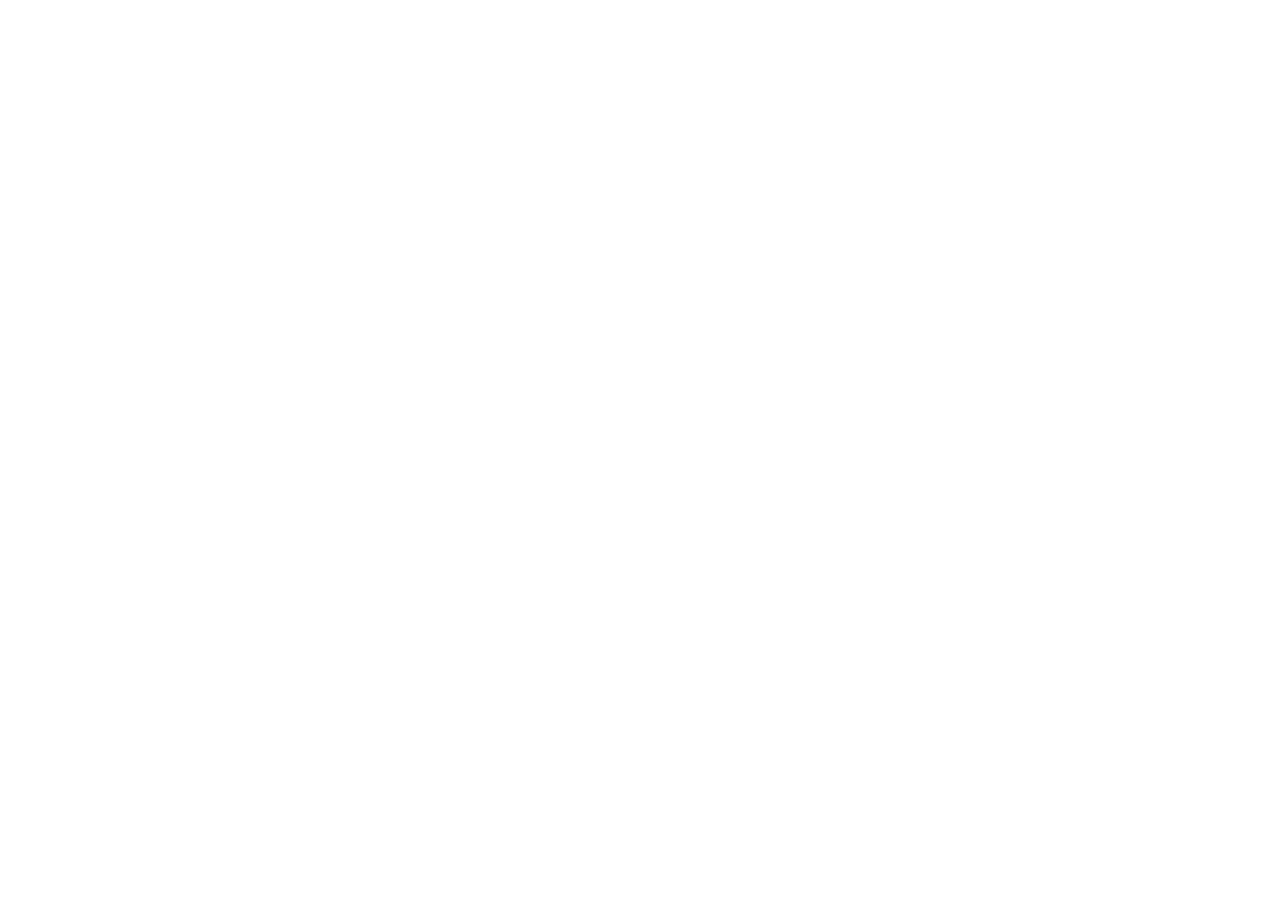
==== about.html @ 74e2a9fa "main configuration" ====
<!DOCTYPE html>
<html lang="en">

<head>
   <meta charset="UTF-8">
   <meta http-equiv="X-UA-Compatible" content="IE=edge">
   <meta name="viewport" content="width=device-width, initial-scale=1.0">
   <link rel="stylesheet" href="./styles/single.css">
   <title>About</title>
</head>

<body>

</body>

</html>
---- styles/single.css ----
/* Styles for about page */
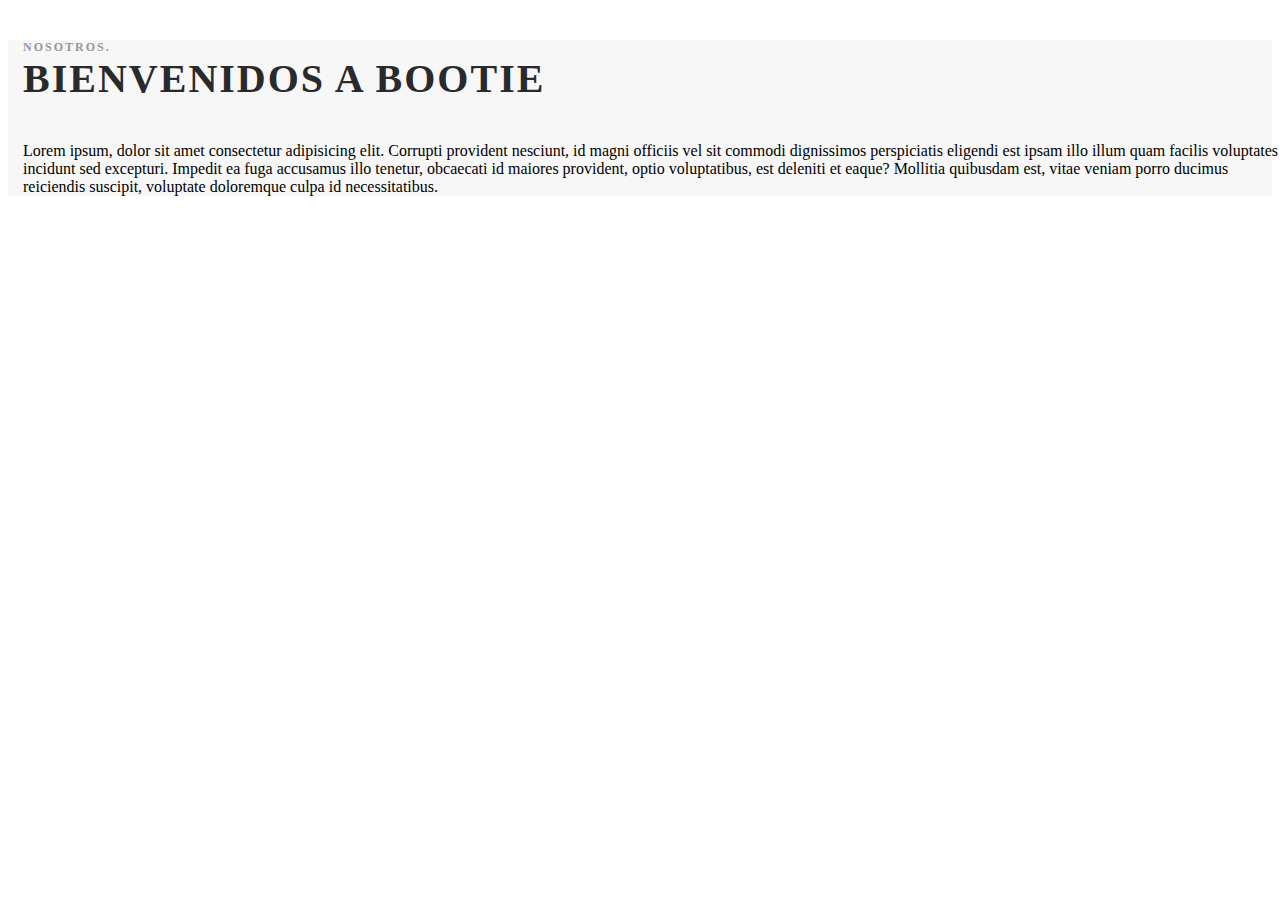
==== commit 8de06451: "adding main content" ====
--- a/about.html
+++ b/about.html
@@ -6,11 +6,30 @@
    <meta http-equiv="X-UA-Compatible" content="IE=edge">
    <meta name="viewport" content="width=device-width, initial-scale=1.0">
    <link rel="stylesheet" href="./styles/single.css">
+   <link href="https://cdn.jsdelivr.net/npm/bootstrap@5.2.2/dist/css/bootstrap.min.css" rel="stylesheet"
+      integrity="sha384-Zenh87qX5JnK2Jl0vWa8Ck2rdkQ2Bzep5IDxbcnCeuOxjzrPF/et3URy9Bv1WTRi" crossorigin="anonymous">
    <title>About</title>
 </head>
 
 <body>
 
+   <section class="about py-3">
+      <div class="container">
+         <div class="py-md-5 px-lg-5">
+            <h3 class="tittle text-center mb-5">
+               <span class="sub-tittle mb-3">Nosotros.</span>
+               Bienvenidos a Bootie
+            </h3>
+            <p class="mb-4 text-center px-lg-4"> Lorem ipsum, dolor sit amet consectetur adipisicing elit. Corrupti
+               provident nesciunt, id magni officiis vel sit commodi dignissimos perspiciatis eligendi est ipsam illo
+               illum quam facilis voluptates incidunt sed excepturi.
+               Impedit ea fuga accusamus illo tenetur, obcaecati id maiores provident, optio voluptatibus, est deleniti
+               et eaque? Mollitia quibusdam est, vitae veniam porro ducimus reiciendis suscipit, voluptate doloremque
+               culpa id necessitatibus.</p>
+         </div>
+      </div>
+   </section>
+
 </body>
 
 </html>--- a/styles/single.css
+++ b/styles/single.css
@@ -1 +1,32 @@
 /* Styles for about page */
+
+body: {
+   font-family: "Source Sans Pro", sans-serif;
+}
+
+.about {
+   background: #f7f7f7;
+}
+
+.container {
+   width: 100%;
+   padding-right: 15px;
+   padding-left: 15px;
+}
+
+.sub-tittle {
+   flex-wrap: wrap;
+   font-size: 0.3em;
+   color: #919aa0;
+   letter-spacing: 2px;
+   display: block;
+   text-transform: uppercase;
+}
+
+h3.tittle {
+   font-size: 2.5em;
+   font-weight: 600;
+   letter-spacing: 2px;
+   color: #292a2b;
+   text-transform: uppercase;
+}
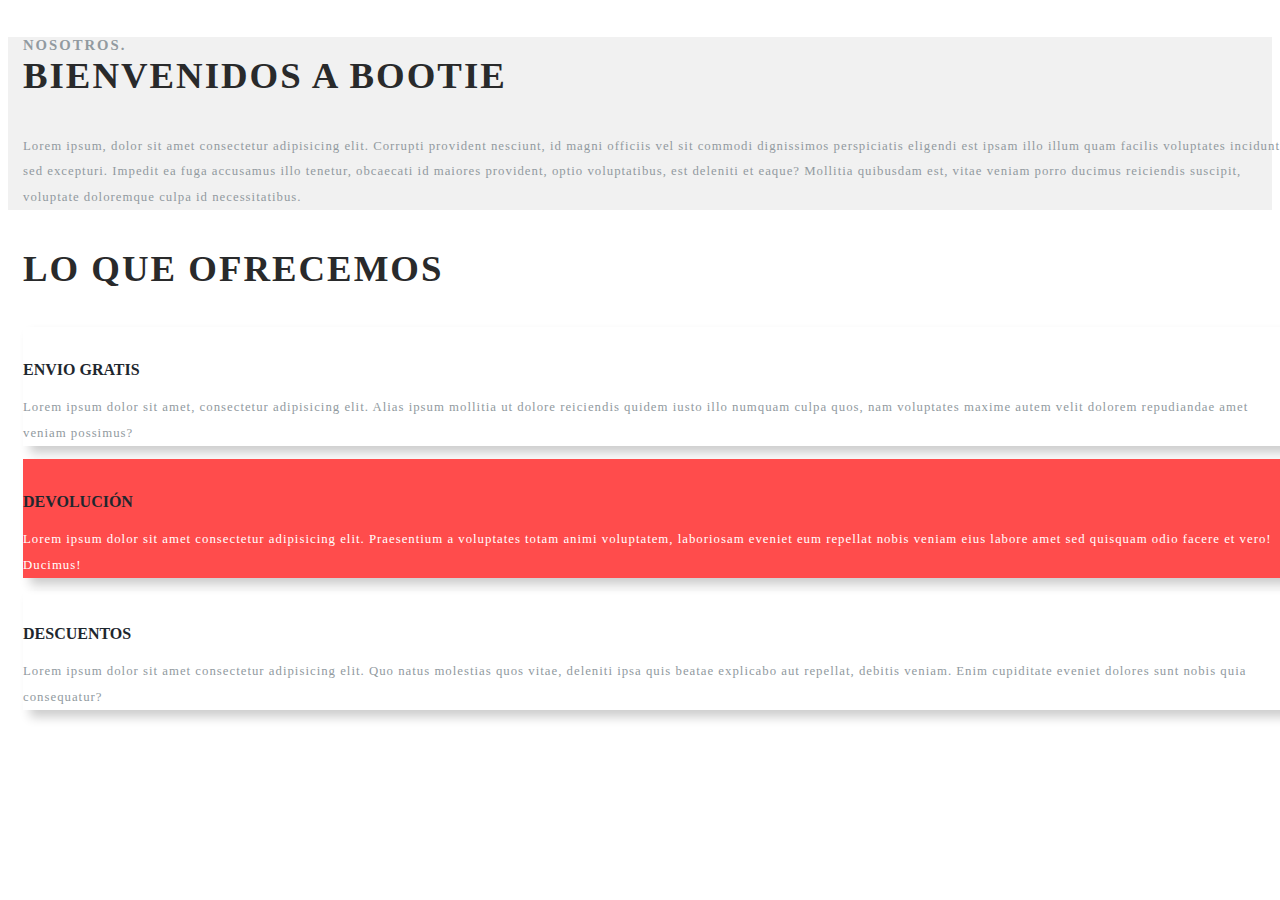
==== commit b574de9a: "adding features section" ====
--- a/about.html
+++ b/about.html
@@ -6,6 +6,7 @@
    <meta http-equiv="X-UA-Compatible" content="IE=edge">
    <meta name="viewport" content="width=device-width, initial-scale=1.0">
    <link rel="stylesheet" href="./styles/single.css">
+   <link rel="stylesheet" href="./styles/font-awesome.css">
    <link href="https://cdn.jsdelivr.net/npm/bootstrap@5.2.2/dist/css/bootstrap.min.css" rel="stylesheet"
       integrity="sha384-Zenh87qX5JnK2Jl0vWa8Ck2rdkQ2Bzep5IDxbcnCeuOxjzrPF/et3URy9Bv1WTRi" crossorigin="anonymous">
    <title>About</title>
@@ -13,7 +14,8 @@
 
 <body>
 
-   <section class="about py-3">
+   <!-- Main content section -->
+   <section class="main-content py-3">
       <div class="container">
          <div class="py-md-5 px-lg-5">
             <h3 class="tittle text-center mb-5">
@@ -30,6 +32,43 @@
       </div>
    </section>
 
+   <!-- Features section  -->
+   <section class="features py-md-5 py-3">
+      <div class="container py-lg-1">
+         <h3 class="tittle text-center">Lo que ofrecemos</h3>
+         <div class="features-container row">
+            <div class="bottom-container col-md-4 mt-lg-4">
+               <div class="bottom p-lg-5 p-4">
+                  <span class="fa fa-truck" aria-hidden="true"></span>
+                  <h3 class="feature my-3">
+                     Envio gratis</h3>
+                  <p>Lorem ipsum dolor sit amet, consectetur adipisicing elit. Alias ipsum mollitia ut dolore reiciendis
+                     quidem iusto illo numquam culpa quos, nam voluptates maxime autem velit dolorem repudiandae amet
+                     veniam possimus?</p>
+               </div>
+            </div>
+            <div class="bottom-container col-md-4 mt-lg-4">
+               <div class="bottom-active p-lg-5 p-4">
+                  <span class="fa fa-bullhorn" aria-hidden="true"></span>
+                  <h3 class="feature my-3">Devolución</h3>
+                  <p>Lorem ipsum dolor sit amet consectetur adipisicing elit. Praesentium a voluptates totam animi
+                     voluptatem, laboriosam eveniet eum repellat nobis veniam eius labore amet sed quisquam odio facere
+                     et vero! Ducimus!</p>
+               </div>
+            </div>
+            <div class="bottom-container col-md-4 mt-lg-4">
+               <div class="bottom p-lg-5 p-4">
+                  <span class="fa fa-gift" aria-hidden="true"></span>
+                  <h3 class="feature my-3">Descuentos</h3>
+                  <p>Lorem ipsum dolor sit amet consectetur adipisicing elit. Quo natus molestias quos vitae, deleniti
+                     ipsa quis beatae explicabo aut repellat, debitis veniam. Enim cupiditate eveniet dolores sunt nobis
+                     quia consequatur?</p>
+               </div>
+            </div>
+         </div>
+      </div>
+   </section>
+
 </body>
 
 </html>--- a/styles/single.css
+++ b/styles/single.css
@@ -4,8 +4,19 @@
    font-family: "Source Sans Pro", sans-serif;
 }
 
-.about {
-   background: #f7f7f7;
+p {
+   font-size: 0.8em;
+   color: #919aa0;
+   line-height: 2em;
+   letter-spacing: 1px;
+}
+
+.main-content {
+   background: #f1f1f1;
+}
+
+.features {
+   background: #ffffff;
 }
 
 .container {
@@ -15,8 +26,7 @@
 }
 
 .sub-tittle {
-   flex-wrap: wrap;
-   font-size: 0.3em;
+   font-size: 0.4em;
    color: #919aa0;
    letter-spacing: 2px;
    display: block;
@@ -24,9 +34,38 @@
 }
 
 h3.tittle {
-   font-size: 2.5em;
+   font-size: 2.3em;
    font-weight: 600;
    letter-spacing: 2px;
    color: #292a2b;
    text-transform: uppercase;
 }
+
+.features-container {
+   background-color: #ffffff;
+}
+
+h3.feature {
+   font-size: 1em;
+   font-weight: 600;
+   color: #1e272e;
+   text-transform: uppercase;
+}
+
+.bottom-container {
+   float: left;
+   width: 100%;
+}
+
+.bottom {
+   box-shadow: 7px 7px 10px 0 rgba(0, 0, 0, 0.2);
+}
+
+.bottom-active {
+   background: #ff4c4c;
+   box-shadow: 7px 7px 10px 0 rgba(0, 0, 0, 0.2);
+}
+
+.bottom-active p {
+   color: #ffffff;
+}
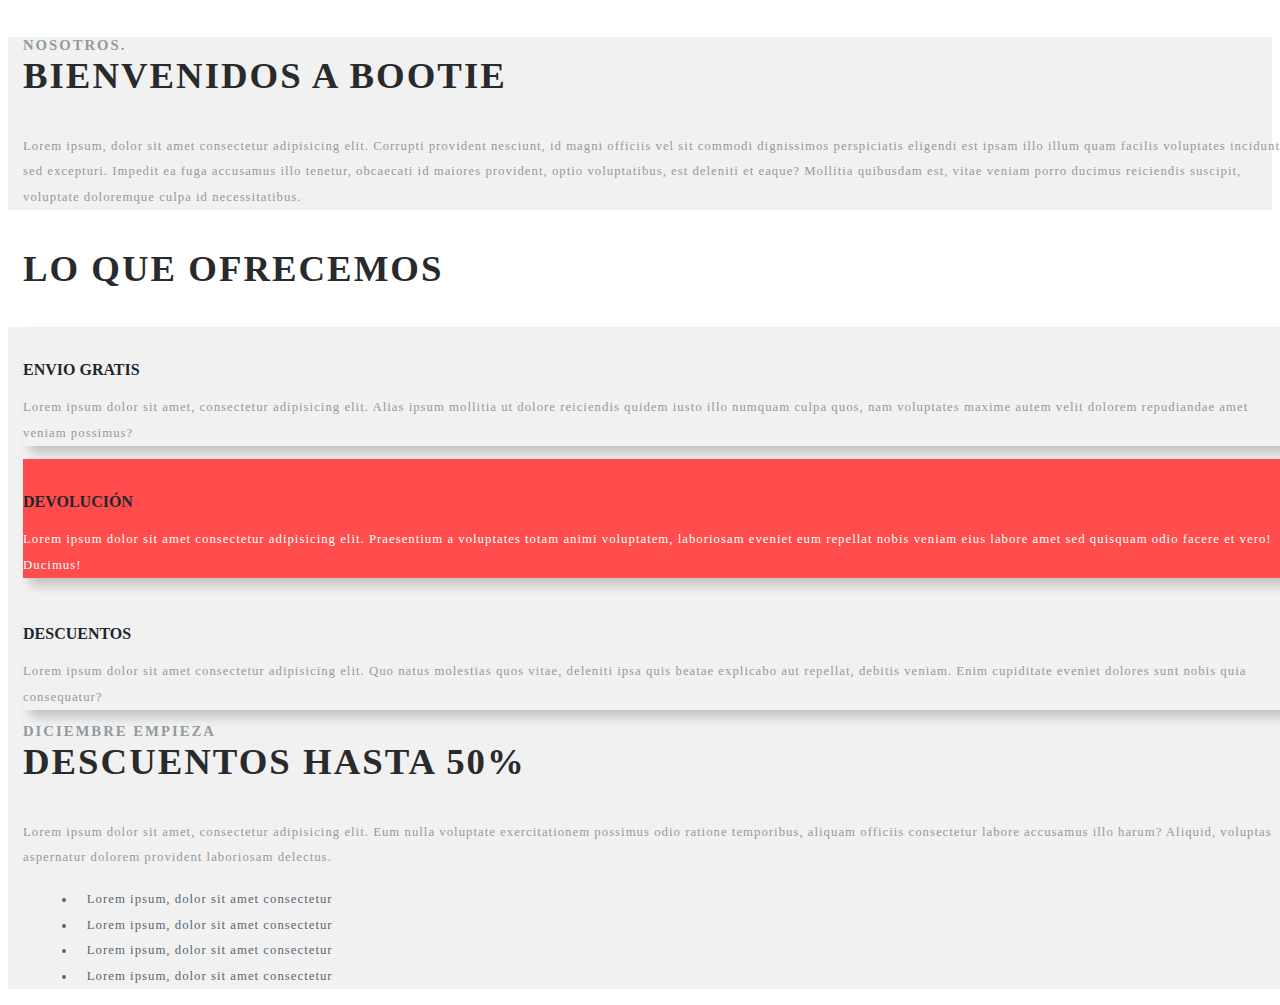
==== commit f18876eb: "adding product promotion" ====
--- a/about.html
+++ b/about.html
@@ -69,6 +69,30 @@
       </div>
    </section>
 
+   <!-- Product -->
+   <section class="banner py-5">
+      <div class="container py-md-3">
+         <div class="banner-grids row">
+            <div class="banner-image col-md-6">
+               <img src="images/pic12.png" width=70% height=70% alt="" class="img-fluid image1">
+            </div>
+            <div class="col-md-6 last-img pl-lg-5 p-3">
+               <h3 class="tittle mb-lg-5 mb-5"><span class="sub-tittle mb-3">Diciembre empieza
+                  </span>DESCUENTOS HASTA 50%</h3>
+               <p class="mb-4"> Lorem ipsum dolor sit amet, consectetur adipisicing elit. Eum nulla voluptate
+                  exercitationem possimus odio ratione temporibus, aliquam officiis consectetur labore accusamus illo
+                  harum? Aliquid, voluptas aspernatur dolorem provident laboriosam delectus.</p>
+               <ul class="checks list-unstyled">
+                  <li><span class="fa-solid fa-check mr-2"></span>Lorem ipsum, dolor sit amet consectetur</li>
+                  <li><span class="fa-solid fa-check mr-2"></span>Lorem ipsum, dolor sit amet consectetur</li>
+                  <li><span class="fa-solid fa-check mr-2"></span>Lorem ipsum, dolor sit amet consectetur</li>
+                  <li><span class="fa-solid fa-check mr-2"></span>Lorem ipsum, dolor sit amet consectetur</li>
+               </ul>
+            </div>
+         </div>
+      </div>
+   </section>
+
 </body>
 
 </html>--- a/styles/single.css
+++ b/styles/single.css
@@ -69,3 +69,30 @@
 .bottom-active p {
    color: #ffffff;
 }
+
+.banner {
+   background: #f1f1f1;
+}
+
+.banner-grids {
+   padding: 0;
+   background-color: #f1f1f1;
+}
+
+.banner-image {
+   display: flex;
+   justify-content: center;
+   background-size: cover;
+}
+
+ul.checks li span {
+   color: #ff4c4c;
+}
+
+ul.checks li {
+   color: #566773;
+   font-size: 0.8em;
+   line-height: 2em;
+   letter-spacing: 1px;
+   margin-left: 1em;
+}
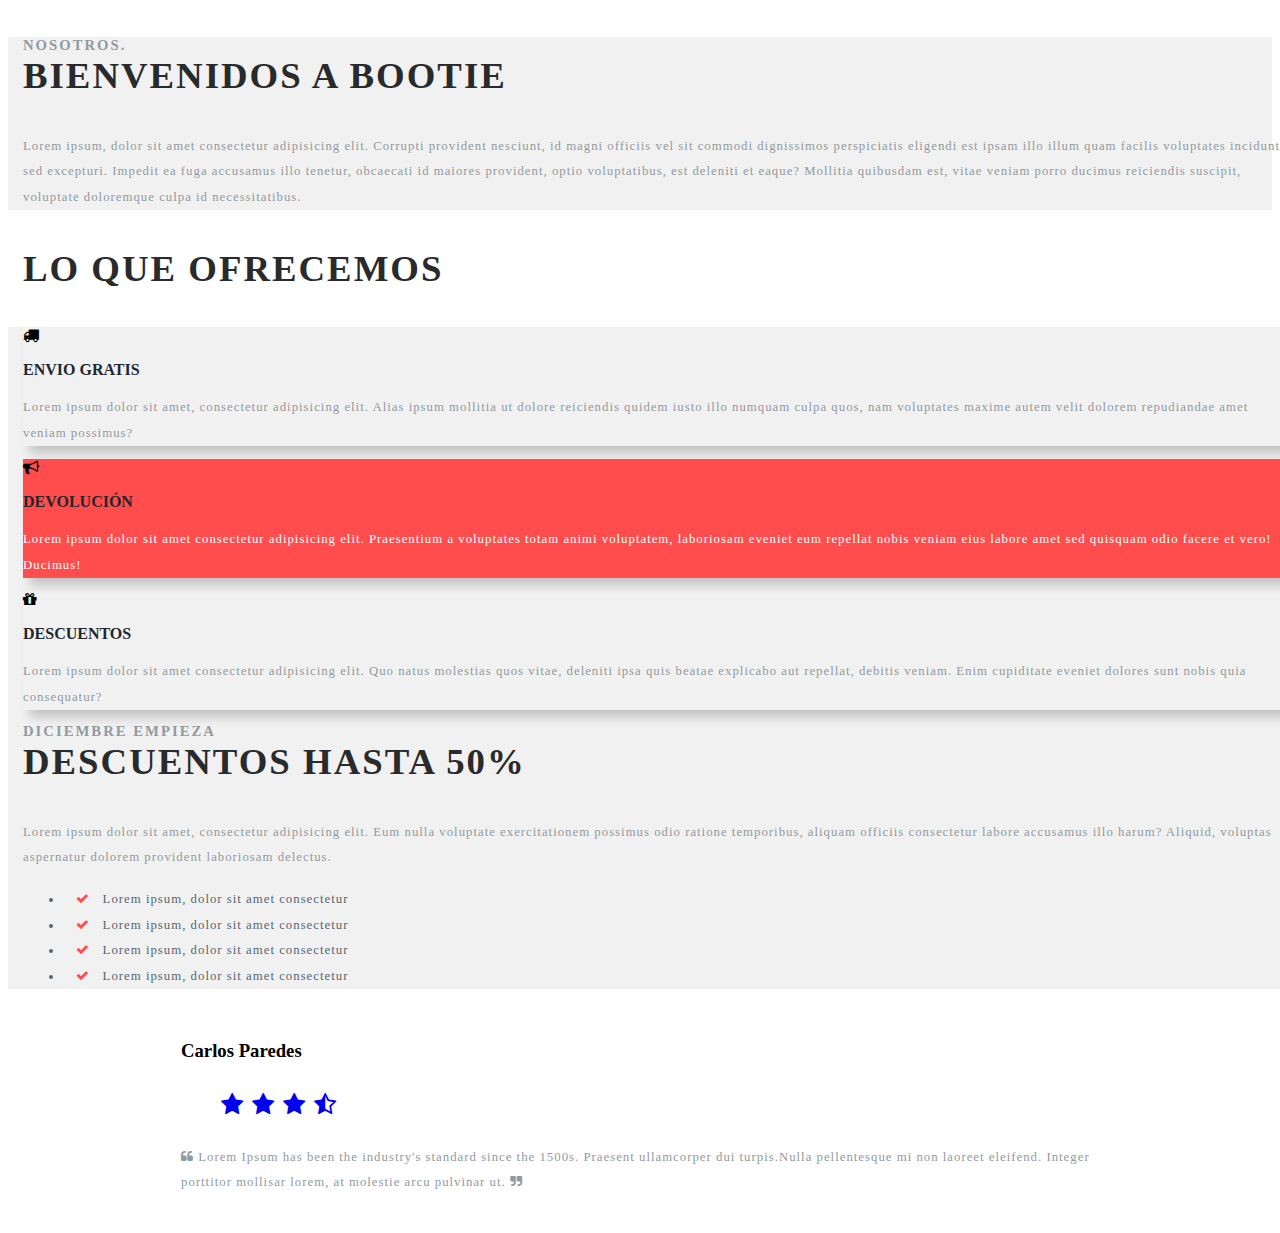
==== commit 47e6ff86: "adding testimonial" ====
--- a/about.html
+++ b/about.html
@@ -83,12 +83,46 @@
                   exercitationem possimus odio ratione temporibus, aliquam officiis consectetur labore accusamus illo
                   harum? Aliquid, voluptas aspernatur dolorem provident laboriosam delectus.</p>
                <ul class="checks list-unstyled">
-                  <li><span class="fa-solid fa-check mr-2"></span>Lorem ipsum, dolor sit amet consectetur</li>
-                  <li><span class="fa-solid fa-check mr-2"></span>Lorem ipsum, dolor sit amet consectetur</li>
-                  <li><span class="fa-solid fa-check mr-2"></span>Lorem ipsum, dolor sit amet consectetur</li>
-                  <li><span class="fa-solid fa-check mr-2"></span>Lorem ipsum, dolor sit amet consectetur</li>
+                  <li><span class="fa fa-check mr-2"></span>Lorem ipsum, dolor sit amet consectetur</li>
+                  <li><span class="fa fa-check mr-2"></span>Lorem ipsum, dolor sit amet consectetur</li>
+                  <li><span class="fa fa-check mr-2"></span>Lorem ipsum, dolor sit amet consectetur</li>
+                  <li><span class="fa fa-check mr-2"></span>Lorem ipsum, dolor sit amet consectetur</li>
                </ul>
             </div>
+         </div>
+      </div>
+   </section>
+
+   <!-- Testimonial -->
+   <section class="testimonials py-5">
+      <div class="container">
+         <div class="info text-center">
+            <h3 class="my-md-2 my-3">Carlos Paredes</h3>
+            <ul class="stars list-unstyled">
+               <li>
+                  <a href="#">
+                     <span class="fa fa-star"></span>
+                  </a>
+               </li>
+               <li>
+                  <a href="#">
+                     <span class="fa fa-star"></span>
+                  </a>
+               </li>
+               <li>
+                  <a href="#">
+                     <span class="fa fa-star"></span>
+                  </a>
+               </li>
+               <li>
+                  <a href="#">
+                     <span class="fa fa-star-half-o"></span>
+                  </a>
+               </li>
+            </ul>
+            <p><span class="fa fa-quote-left"></span> Lorem Ipsum has been the industry's standard since the 1500s.
+               Praesent ullamcorper dui turpis.Nulla pellentesque mi non laoreet eleifend. Integer porttitor
+               mollisar lorem, at molestie arcu pulvinar ut. <span class="fa fa-quote-right"></span></p>
          </div>
       </div>
    </section>
--- a/styles/single.css
+++ b/styles/single.css
@@ -87,6 +87,8 @@
 
 ul.checks li span {
    color: #ff4c4c;
+   margin-left: 1em;
+   margin-right: 1em;
 }
 
 ul.checks li {
@@ -94,5 +96,27 @@
    font-size: 0.8em;
    line-height: 2em;
    letter-spacing: 1px;
-   margin-left: 1em;
 }
+
+.testimonial {
+   background: #ffffff;
+}
+
+.info {
+   padding: 1em 0;
+   margin: 0 auto;
+   width: 75%;
+}
+
+ul.stars li {
+   font-size: 1.5em;
+   line-height: 2em;
+   letter-spacing: 5px;
+   display: inline-block;
+}
+
+.info.p {
+   font-size: 1em;
+   color: #566773;
+   line-height: 2em;
+}
